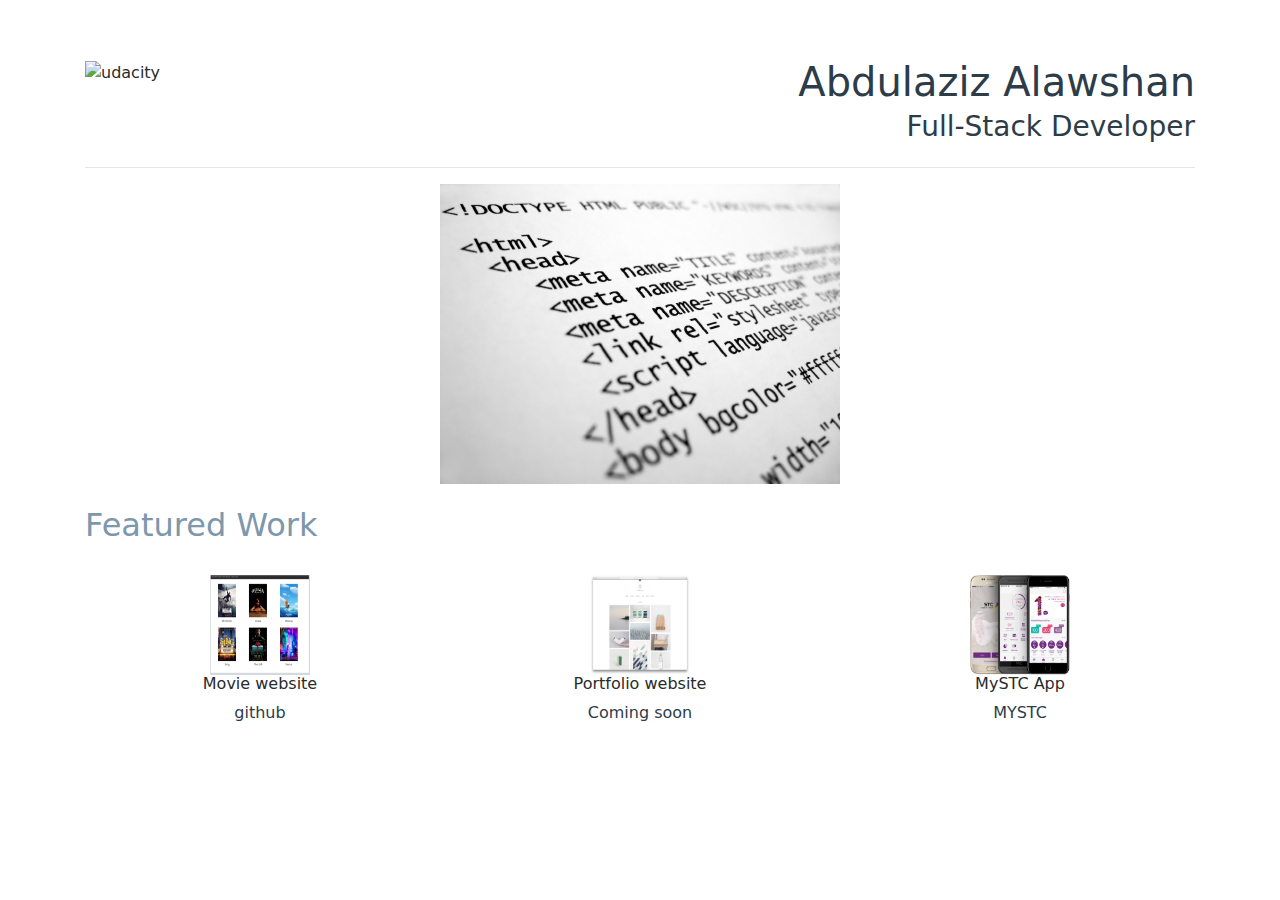
==== portfolio.html @ c718011f "first commit" ====
<!DOCTYPE html>
<html>
<head>
	<title>My Portfolio</title>
	<meta name="viewport" content="width=device-width, initial-scale=1.0">
	<link rel="stylesheet" type="text/css" href="css/bootstrap.min.css">
	<link rel="stylesheet" type="text/css" href="css/custem.css"></li>
	<script src="https://ajax.googleapis.com/ajax/libs/jquery/3.2.1/jquery.min.js"></script>
	<script src="https://npmcdn.com/tether@1.2.4/dist/js/tether.min.js"></script>
	<script src="js/bootstrap.min.js"></script>
	<meta name="viewport" content="width=device-width, initial-scale=1">
</head>
<body>
<div class="container">
  <div class="row">
    <div class="col-md-12">
    	<div class="row">
    		<div class="col">
				<img src="https://blog.udacity.com/wp-content/themes/udacity_wp_1_8/images/udacity_mark.png" class="img-rounded" alt="udacity" width="100" height="100">
			</div>
    		<div class="col">
      			<h1 class="text-right primray-color">Abdulaziz Alawshan</h1>
				<h3 class="text-right primray-color">Full-Stack Developer</h3>
			</div>
		</div>
		<hr>
		<img class="center-img img-fluid" src="img/main.jpg">
		<br/>
		<h2 class="accent-color">Featured Work</h2>
		<br/>
		<div class="row">
			<div class="col-md-4">
				<img class="center-img" src="img/movie.png"
				width="100" height="100">
				<h6 align="center">Movie website</h6>
				<a href="https://github.com/3zcs/MovieTrailerWebsite">github</a>
				<br/>
			</div>

			<div class="col-md-4">
				<img class="center-img" src="img/portfolio.jpg"
				width="100" height="100">
				<h6 align="center">Portfolio website</h6>
				<a href="https://github.com">Coming soon</a>
				<br/>
			</div>

			<div class="col-md-4">
				<img class="center-img" src="img/stc.png"
				width="100" height="100">
				<h6 align="center">MySTC App</h6>
				<a href="www.stc.com.sa/wps/wcm/connect/english/individual/static/html/mystc">MYSTC</a>
				<br/>
			</div>
		</div>
	</div>
  </div>
</body>
</html>
---- css/custem.css ----
body {
    padding-top: 60px;
  }

  .accent-color {
    	color: #7d97ad;
    }

  .primray-color , p , a {
	color: #2d3c49;
    }

  p, a{
	text-align:center;
	display:block;
    }
    
  @media (max-width: 980px) {
    body {
      padding-top: 0;
    }
  }

	 .center-img{
	    display: block;
	    margin: 0 auto;
	}
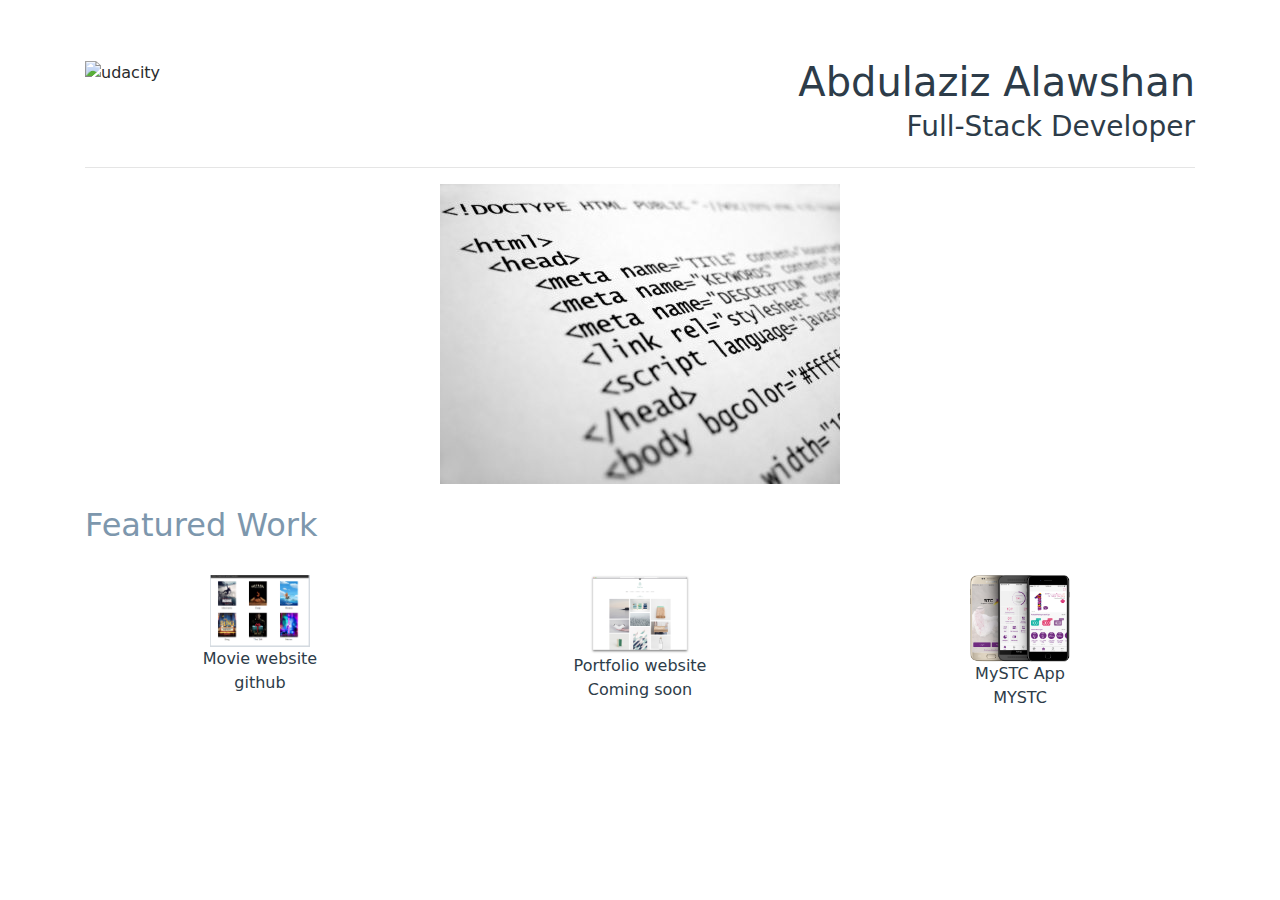
==== commit 769eb713: "add p tag, add html5 semantic tags, make my image responsive." ====
--- a/portfolio.html
+++ b/portfolio.html
@@ -4,56 +4,64 @@
 	<title>My Portfolio</title>
 	<meta name="viewport" content="width=device-width, initial-scale=1.0">
 	<link rel="stylesheet" type="text/css" href="css/bootstrap.min.css">
-	<link rel="stylesheet" type="text/css" href="css/custem.css"></li>
+	<link rel="stylesheet" type="text/css" href="css/custem.css">
 	<script src="https://ajax.googleapis.com/ajax/libs/jquery/3.2.1/jquery.min.js"></script>
 	<script src="https://npmcdn.com/tether@1.2.4/dist/js/tether.min.js"></script>
 	<script src="js/bootstrap.min.js"></script>
 	<meta name="viewport" content="width=device-width, initial-scale=1">
 </head>
 <body>
-<div class="container">
-  <div class="row">
-    <div class="col-md-12">
-    	<div class="row">
-    		<div class="col">
-				<img src="https://blog.udacity.com/wp-content/themes/udacity_wp_1_8/images/udacity_mark.png" class="img-rounded" alt="udacity" width="100" height="100">
-			</div>
-    		<div class="col">
-      			<h1 class="text-right primray-color">Abdulaziz Alawshan</h1>
-				<h3 class="text-right primray-color">Full-Stack Developer</h3>
-			</div>
-		</div>
-		<hr>
-		<img class="center-img img-fluid" src="img/main.jpg">
-		<br/>
-		<h2 class="accent-color">Featured Work</h2>
-		<br/>
+	<div class="container">
 		<div class="row">
-			<div class="col-md-4">
-				<img class="center-img" src="img/movie.png"
-				width="100" height="100">
-				<h6 align="center">Movie website</h6>
-				<a href="https://github.com/3zcs/MovieTrailerWebsite">github</a>
+			<div class="col-md-12">
+			<header>
+				<div class="row">
+					<div class="col">
+						<img src="https://blog.udacity.com/wp-content/themes/udacity_wp_1_8/images/udacity_mark.png" class="img-rounded img-fluid" alt="udacity" width="100" height="100">
+					</div>
+					<div class="col">
+						<h1 class="text-right primray-color">Abdulaziz Alawshan</h1>
+						<h3 class="text-right primray-color">Full-Stack Developer</h3>
+					</div>
+				</div>
+				<hr>
+				</header>
+				<section>
+				<img class="center-img img-fluid" alt="main image" src="img/main.jpg">
 				<br/>
-			</div>
+				</section>
+				<footer>
+				<h2 class="accent-color">Featured Work</h2>
+				<br/>				
+				<div class="row">
+					<div class="col-md-4">
+						<img class="center-img img-fluid" alt="movie project" src="img/movie.png"
+						width="100" height="100">
+						<p>Movie website</p>
+						<a href="https://github.com/3zcs/MovieTrailerWebsite">github</a>
+						<br/>
+					</div>
 
-			<div class="col-md-4">
-				<img class="center-img" src="img/portfolio.jpg"
-				width="100" height="100">
-				<h6 align="center">Portfolio website</h6>
-				<a href="https://github.com">Coming soon</a>
-				<br/>
-			</div>
+					<div class="col-md-4">
+						<img class="center-img img-fluid" alt="portfolio project" src="img/portfolio.jpg"
+						width="100" height="100">
+						<p>Portfolio website</p>
+						<a href="https://github.com">Coming soon</a>
+						<br/>
+					</div>
 
-			<div class="col-md-4">
-				<img class="center-img" src="img/stc.png"
-				width="100" height="100">
-				<h6 align="center">MySTC App</h6>
-				<a href="www.stc.com.sa/wps/wcm/connect/english/individual/static/html/mystc">MYSTC</a>
-				<br/>
+					<div class="col-md-4">
+						<img class="center-img img-fluid" alt="stc project" src="img/stc.png"
+						width="100" height="100">
+						<p>MySTC App</p>
+						<a href="www.stc.com.sa/wps/wcm/connect/english/individual/static/html/mystc">MYSTC</a>
+						<br/>
+					</div>
+				</div>
+				</footer>
 			</div>
 		</div>
 	</div>
-  </div>
 </body>
 </html>
+	--- a/css/custem.css
+++ b/css/custem.css
@@ -1,27 +1,37 @@
   body {
-    padding-top: 60px;
+      padding-top: 60px;
   }
-
   .accent-color {
-    	color: #7d97ad;
-    }
-
-  .primray-color , p , a {
-	color: #2d3c49;
-    }
-
-  p, a{
-	text-align:center;
-	display:block;
-    }
-    
+      color: #7d97ad;
+  }
+  .primray-color,
+  p,
+  a {
+      color: #2d3c49;
+  }
+  p,
+  a {
+      text-align: center;
+      display: block;
+  }
   @media (max-width: 980px) {
-    body {
-      padding-top: 0;
-    }
+      body {
+          padding-top: 0;
+      }
   }
-
-	 .center-img{
-	    display: block;
-	    margin: 0 auto;
-	}
+  .center-img,
+  p {
+      display: block;
+      margin: 0 auto;
+  }
+  .fit {
+      /* set relative picture size */
+      
+      max-width: 100%;
+      max-height: 100%;
+      display: block;
+      margin: auto;
+  }
+  h6 {
+      text-align:center;
+  }
